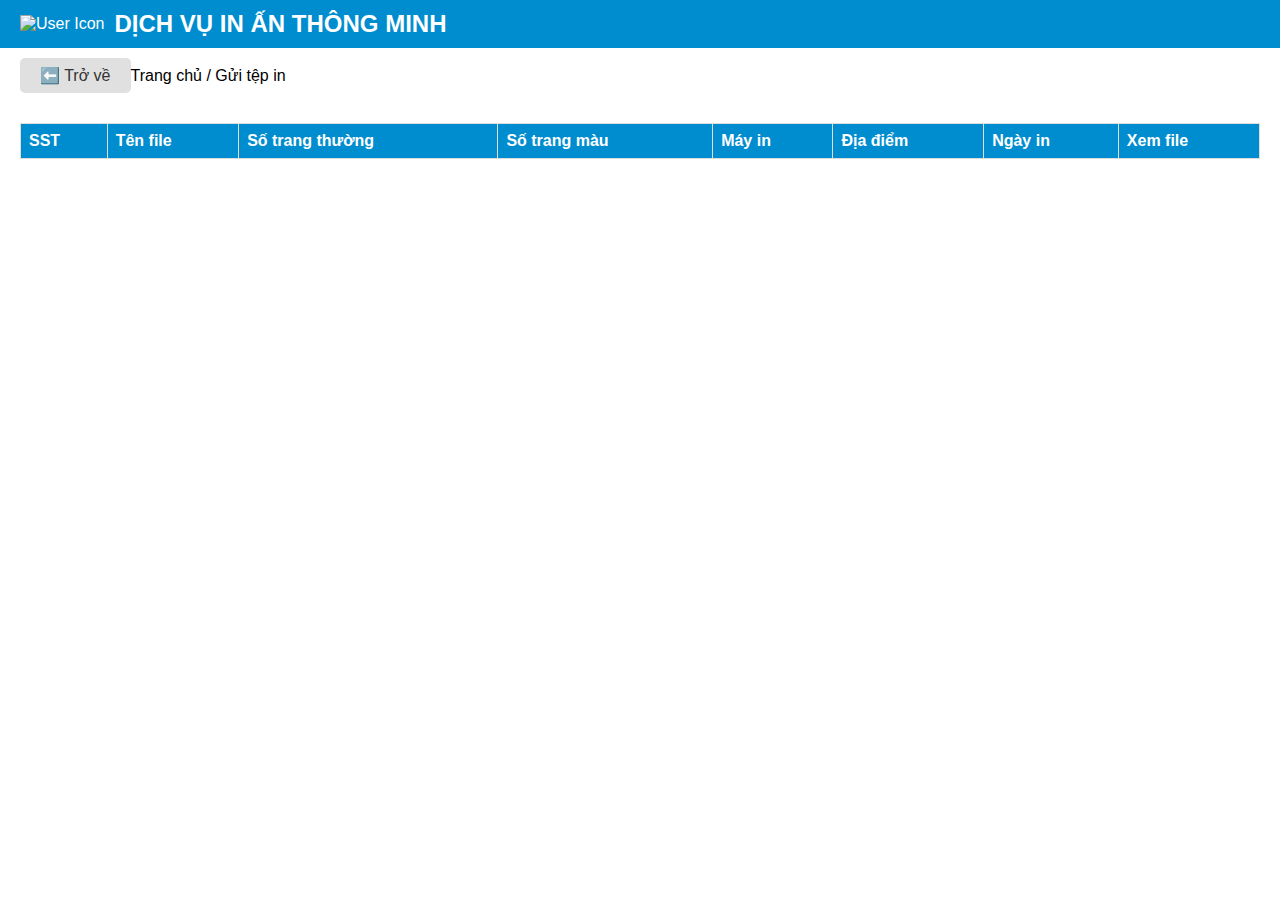
==== pages/admin_log.html @ 15edde9a "Như tên file" ====
<!DOCTYPE html>
<html lang="vi">
<head>
    <meta charset="UTF-8">
    <meta name="viewport" content="width=device-width, initial-scale=1.0">
    <title>DỊCH VỤ IN ẤN THÔNG MINH</title>
    <link rel="stylesheet" href="../styles/see_history.css">
</head>
<body>
    <div class="header">
        <div class="header-content">
            <div class="user-icon">
                <img src="../img/hcmut.png" alt="User Icon">
            </div>
            <h1>DỊCH VỤ IN ẤN THÔNG MINH</h1>
        </div>
    </div>

    <div class="navigation">
        <div class="back-button">
            <a href="../pages/index.html" class="back-btn">
                <span class="arrow">⬅️</span> Trở về
            </a>
            <span class="breadcrumb">Trang chủ / Gửi tệp in</span>
        </div>
    </div>

    <div class="table-container" >
        <table id="table">
            <thead>
                <tr>
                    <th>SST</th>
                    <th>Tên file</th>
                    <th>Số trang thường</th>
                    <th>Số trang màu</th>
                    <th>Máy in</th>
                    <th>Địa điểm</th>
                    <th>Ngày in</th>
                    <th>Xem file</th>
                </tr>
            </thead>
            <tbody>
            </tbody>
        </table>
    </div>
    <script type="text/javascript">
        var filearray = new Map();
        //Tạo một form data để gửi qua php
        data = new FormData();
        data.append("uTracker", "admin");

        //Giao tiếp với php
        fetch("getadminlog.php", {
            method: "POST",
            body: data
        })
        //Chuyển hết dữ liệu phản hồi về thành 1 JSON
        .then(res => res.json())
        .then(json =>{
            //debug
            //Tạo biến đếm để track số thứ tự
            var c = 0;
            var i = 0;
            //Chọn table
            var tbodyRef = document.getElementById("table").getElementsByTagName('tbody')[0];
            //Tìm số lượng hàng trong file json được trả về
            for (j in json)
            {
                if (parseInt(j)>c) c = parseInt(j);
            }
            //Với mỗi hàng trong JSON, thêm một hàng vào table theo thứ tự từ dưới lên (Mới nhất trên cùng)
            for (j in json)
            {
                Content = "<tr><td id=" + j +">"+ (c + 1) +"</td><td>" + json[j]['uploadedUser'] +"</td><td>" + json[j]['normalCnt']+"</td><td>" + json[j]['colorCnt']+"</td><td>" + json[j]['printerUsed']+"</td><td>" + json[j]['printerLocation']+ "</td><td>" + json[j]['printDate'] + "</td>";
                Content += "<td><a href='../pages/history_view_file.html' class='view-file'>👁️</a></td></tr>"
                var newRow = tbodyRef.insertRow(0);
                newRow.innerHTML = Content;
                //Số thứ tự đếm ngược nên giảm c
                c--;
                var temp = new Map;
                temp.set("name",json[j]["printedFile"]);
                temp.set("content", json[j]["printedFileContent"]);
                filearray.set(i, temp);
                i++;
                //DEBUG
            }
        })
        .catch(err => console.error(err));
        table = document.getElementById("table");
        
        setTimeout(function () {
            var tbodyRowCount = table.tBodies[0].rows.length - 1;
            for (var i = 0; i <= tbodyRowCount; i++)
            {
                document.getElementById(i).addEventListener("click",history_transfer(i));
                console.log(filearray.get(i).get("name"))
            }
        }, 3000);

        function history_transfer(i)
        {
            localStorage.setItem("HistoryFileName", filearray.get(i).get("name"));
            localStorage.setItem("HistoryFileContent",filearray.get(i).get("content"));
        }
    </script>
</body>
</html>
---- styles/see_history.css ----
body {
    font-family: Arial, sans-serif;
    margin: 0;
    padding: 0;
}

.header {
    background-color: #008dcf;
    color: white;
    padding: 10px 20px;
}

.header-content {
    display: flex;
    align-items: center;
}

.user-icon img {
    width: 40px;
    height: 40px;
    margin-right: 10px;
}

.header-content h1 {
    font-size: 1.5em;
    margin: 0;
}

.navigation {
    padding: 10px 20px;
}

.back-button {
    display: flex;
    align-items: center;
}

.back-btn {
    background: #e0e0e0;
    padding: 8px 20px;
    border-radius: 5px;
    text-decoration: none;
    color: #333;
    transition: background 0.3s;
}

.back-btn:hover {
    background: #d0d0d0;
}

.table-container {
    padding: 20px;
}

table {
    width: 100%;
    border-collapse: collapse;
}

thead {
    background-color: #008dcf; 
    color: white; 
}

th, td {
    border: 1px solid #ddd;
    padding: 8px;
    text-align: left;
}

th {
    font-weight: bold;
}

tbody tr:hover {
    background-color: #f5f5f5; 
}

.view-file {
    text-decoration: none;
    color: #008dcf; 
}
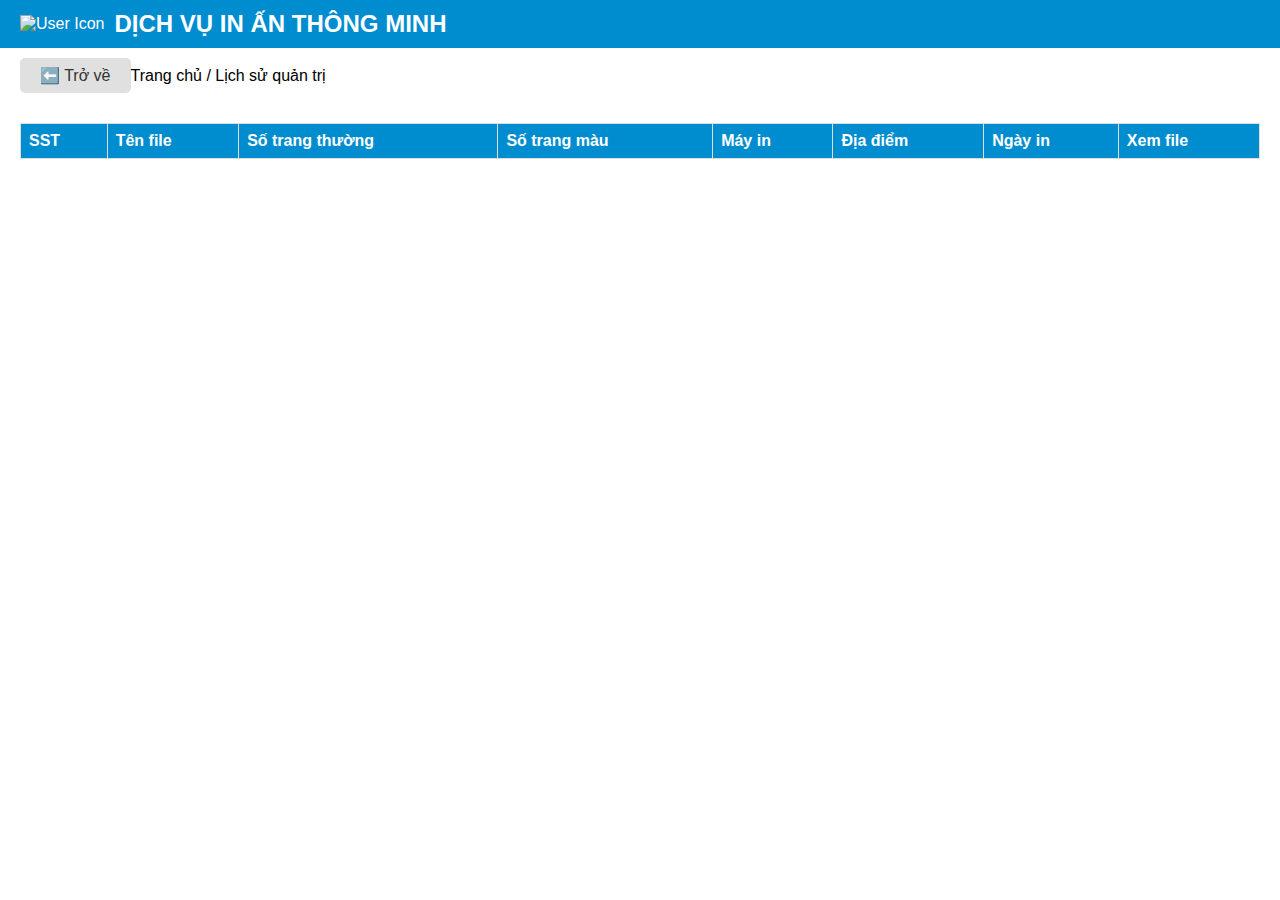
==== commit f0359845: "Update admin_log.html" ====
--- a/pages/admin_log.html
+++ b/pages/admin_log.html
@@ -18,10 +18,10 @@
 
     <div class="navigation">
         <div class="back-button">
-            <a href="../pages/index.html" class="back-btn">
+            <a href="../pages/login.html" class="back-btn">
                 <span class="arrow">⬅️</span> Trở về
             </a>
-            <span class="breadcrumb">Trang chủ / Gửi tệp in</span>
+            <span class="breadcrumb">Trang chủ / Lịch sử quản trị</span>
         </div>
     </div>
 
@@ -104,4 +104,4 @@
         }
     </script>
 </body>
-</html>+</html>
